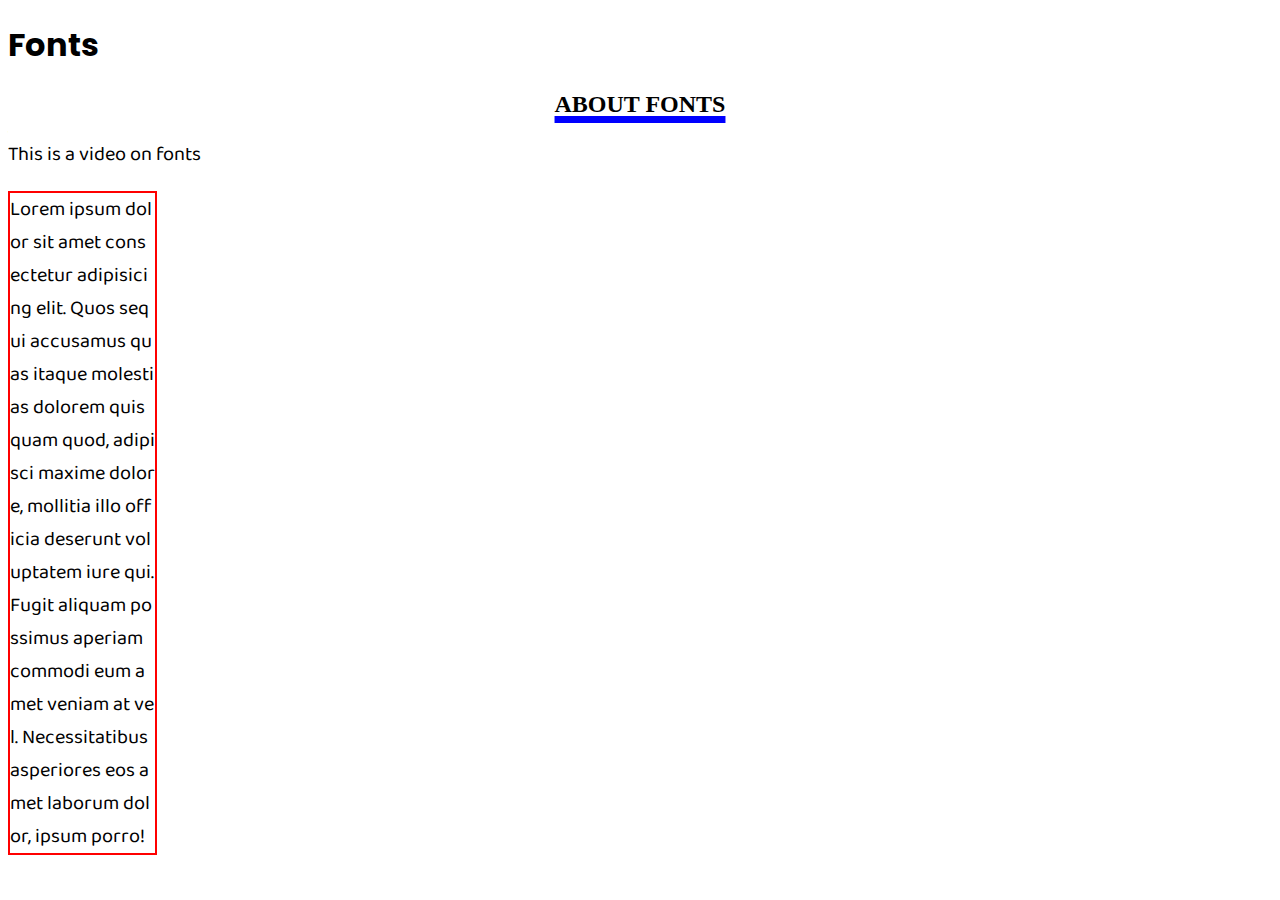
==== 2index.html @ 0a580ce7 "Add files via upload" ====
<!DOCTYPE html>
<html lang="en">

<head>
    <meta charset="UTF-8">
    <meta name="viewport" content="width=device-width, initial-scale=1.0">
    <title>Fonts</title> 
    <style>
        @import url('https://fonts.googleapis.com/css2?family=Baloo+Bhai+2&family=Poppins:wght@300&display=swap');
        h1 {
            font-family: 'Poppins', 'Lucida Sans', 'Lucida Sans Regular', 'Lucida Grande', 'Lucida Sans Unicode', Geneva, Verdana, sans-serif
        }

        p {
            /* font-family: 'Segoe UI', Tahoma, Geneva, Verdana, sans-serif; */
            font-family: 'Baloo Bhai 2', sans-serif;
            font-size: 20px; 
            /* font-style:italic;
            font-weight: 500;  */
            
        }
        h2{
            text-align: center;
            text-transform: uppercase;
            text-decoration: underline;
            text-decoration-color: blue;
            /* text-decoration-style: dotted; */
            text-decoration-thickness: 7px ;
            /* text-indent: 45px; */
        }
        .lorem{
            border: 2px solid red;
            width: 145px;
            word-break: break-all;
            /* text-overflow: ellipsis;
            overflow: hidden; */

        }
    </style>
</head>

<body>
    <div>
        <!-- https://codepen.io/web-dot-dev/pen/yLojraG -->
        <h1>Fonts</h1>
        <h2>about Fonts</h2>
        <p>This is a video on fonts</p>
        <p class="lorem">Lorem ipsum dolor sit amet consectetur adipisicing elit. Quos sequi accusamus quas itaque molestias dolorem quisquam quod, adipisci maxime dolore, mollitia illo officia deserunt voluptatem iure qui. Fugit aliquam possimus aperiam commodi eum amet veniam at vel. Necessitatibus asperiores eos amet laborum dolor, ipsum porro!</p>
    </div>
</body>

</html>
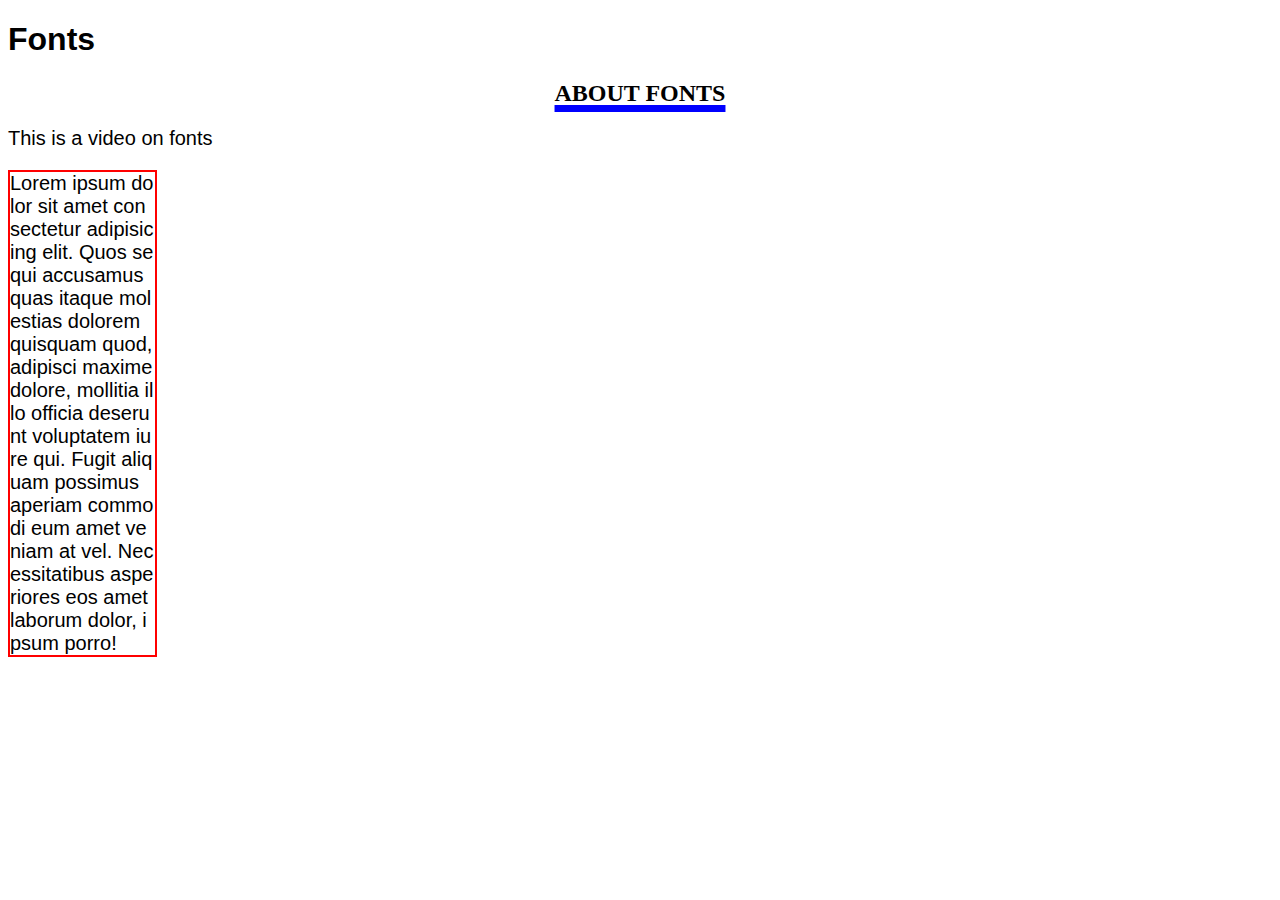
==== commit 10758a6c: "Update 2index.html" ====
--- a/2index.html
+++ b/2index.html
@@ -6,7 +6,7 @@
     <meta name="viewport" content="width=device-width, initial-scale=1.0">
     <title>Fonts</title> 
     <style>
-        @import url('https://fonts.googleapis.com/css2?family=Baloo+Bhai+2&family=Poppins:wght@300&display=swap');
+       
         h1 {
             font-family: 'Poppins', 'Lucida Sans', 'Lucida Sans Regular', 'Lucida Grande', 'Lucida Sans Unicode', Geneva, Verdana, sans-serif
         }
@@ -49,4 +49,4 @@
     </div>
 </body>
 
-</html>+</html>
